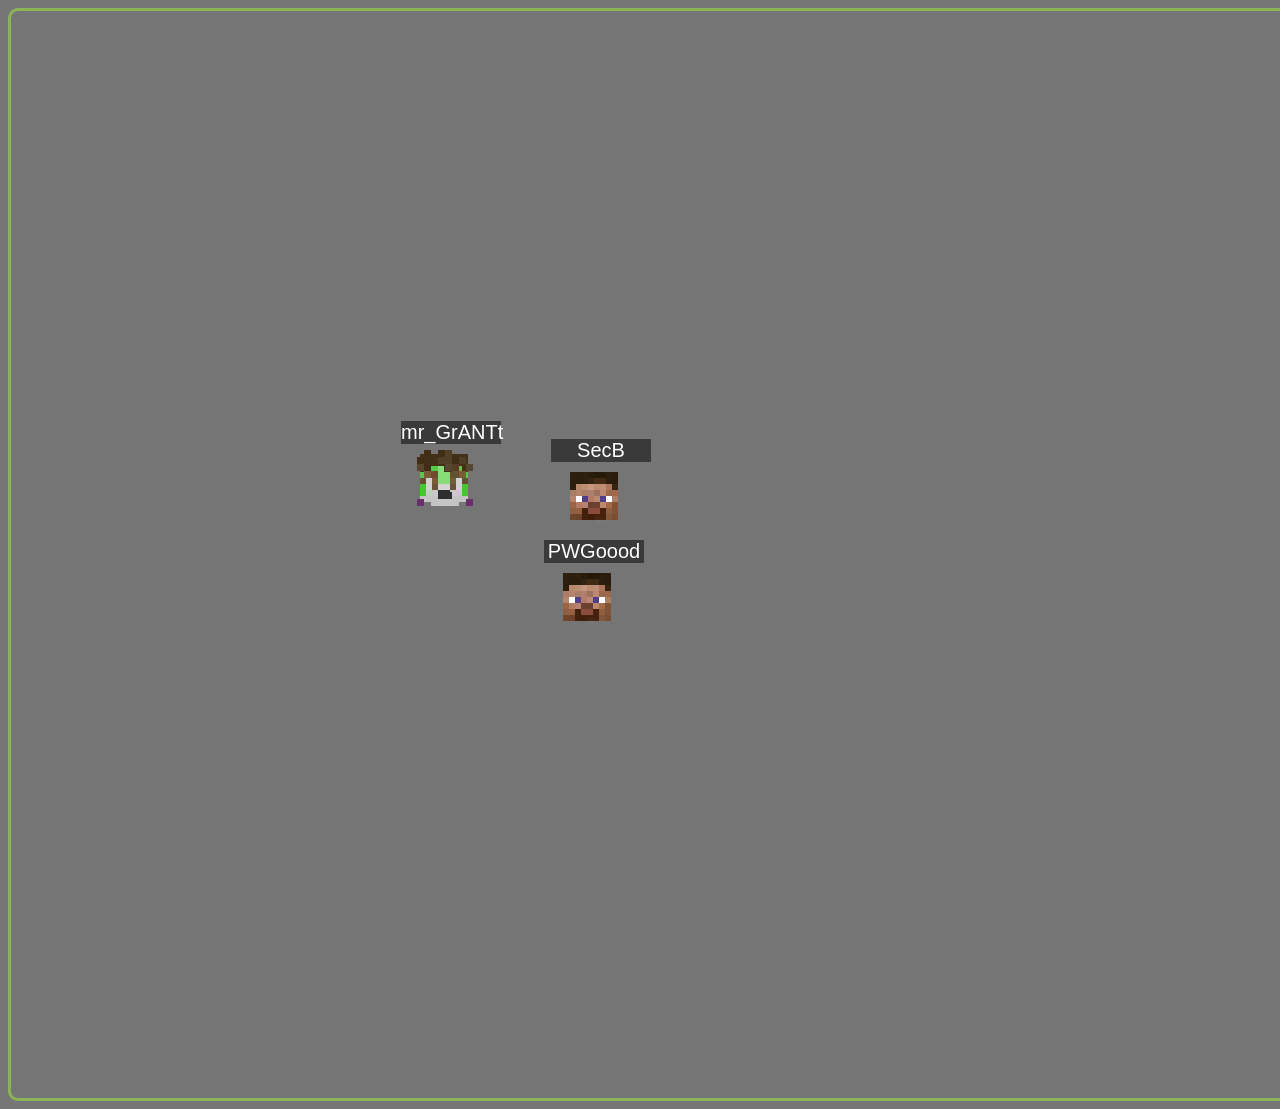
==== index.html @ 459b7539 "Init commit" ====
<!DOCTYPE html>
<html lang="en">
    <head>
        <meta charset="UTF-8">
        <meta name="viewport" content="width=device-width, initial-scale=1.0">

        <link rel="stylesheet" type="text/css" href="index.css">
        <!--
            <script src="index.js"></script>
            <script src="adder.js"></script>
        -->
        
        <title>Heads</title>
    </head>
    <body>
        <div class="main" id="main">
            <!-- тут что-то -->
            <div class="player_heads" id="mrg">
                <p class="name">mr_GrANTt</p>
                <div class="head">
                    <img src="heads/mr_GrANTt.png"  class="head0">
                    <img src="heads/mr_GrANTt1.png" class="head1">
                </div>
            </div>
            <div class="player_heads">
                <p class="name">PWGoood</p>
                <div class="head">
                    <img src="heads/steve.png" class="head0">
                    <img src="heads/steve1.png" class="head1">
                </div>
            </div>
            <div class="player_heads">
                <p class="name">SecB</p>
                <div class="head">
                    <img src="heads/steve.png" class="head0">
                    <img src="heads/steve1.png" class="head1">
                </div>
            </div>
        </div>
        <div class="result"></div>


        <script src="index.js"></script>
        <script src="adder.js"></script>
    </body>
</html>
---- index.css ----
body{
    background-color: rgb(117, 117, 117);
}

.main{
    height: 1087px;
    width: 1340px;
    border: solid;
    border-radius: 10px;
    border-color: rgba(172, 255, 47, 0.45);
    color: white;
}

.player_heads {
    position: absolute;
    width: 100px;
    height: 100px;
    text-align: center;
    font-family: 'Gill Sans', 'Gill Sans MT', Calibri, 'Trebuchet MS', sans-serif;
    font-size: 20px;
}

.name {
    background-color: rgba(0, 0, 0, 0.5);
}

.head {
    display: block;
    margin-left: auto;
    margin-right: auto;
}

.head>img {
    image-rendering: pixelated;

    position: relative;
}

.head0 {
    top: 0px;
    left: 0px;
    scale: 6;
}
.head1 {
    top: 0px;
    left: -12.4px;
    scale: 7;
}
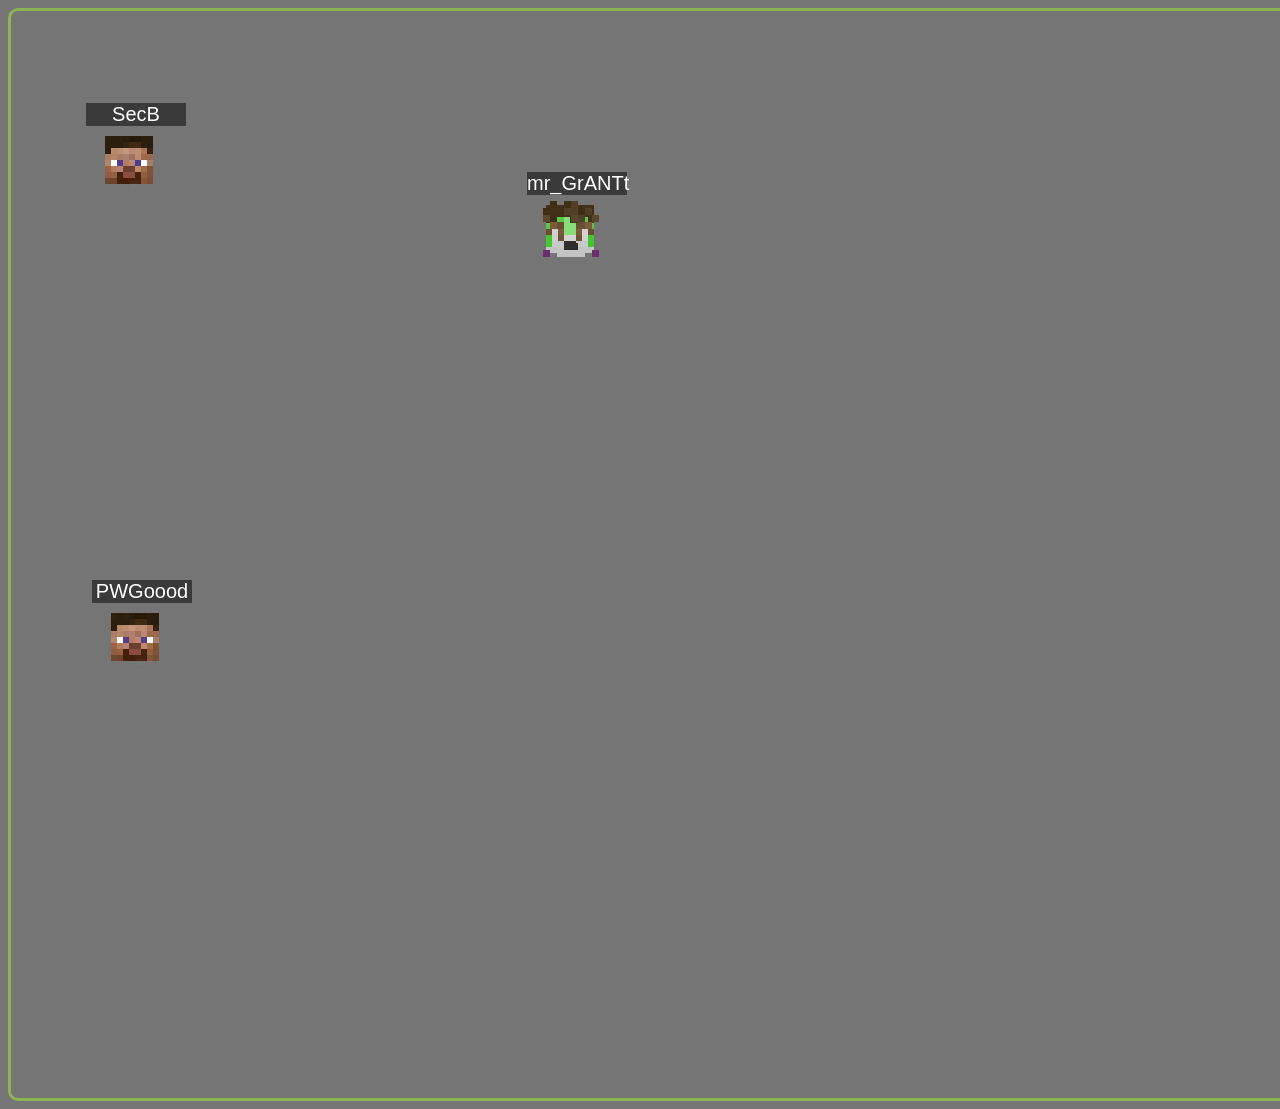
==== commit 9d32eedc: "Some clean up" ====
--- a/index.html
+++ b/index.html
@@ -5,16 +5,13 @@
         <meta name="viewport" content="width=device-width, initial-scale=1.0">
 
         <link rel="stylesheet" type="text/css" href="index.css">
-        <!--
-            <script src="index.js"></script>
-            <script src="adder.js"></script>
-        -->
+        <script src="index.js"></script>
+        <script src="adder.js"></script>
         
         <title>Heads</title>
     </head>
     <body>
         <div class="main" id="main">
-            <!-- тут что-то -->
             <div class="player_heads" id="mrg">
                 <p class="name">mr_GrANTt</p>
                 <div class="head">
@@ -38,9 +35,5 @@
             </div>
         </div>
         <div class="result"></div>
-
-
-        <script src="index.js"></script>
-        <script src="adder.js"></script>
     </body>
 </html>
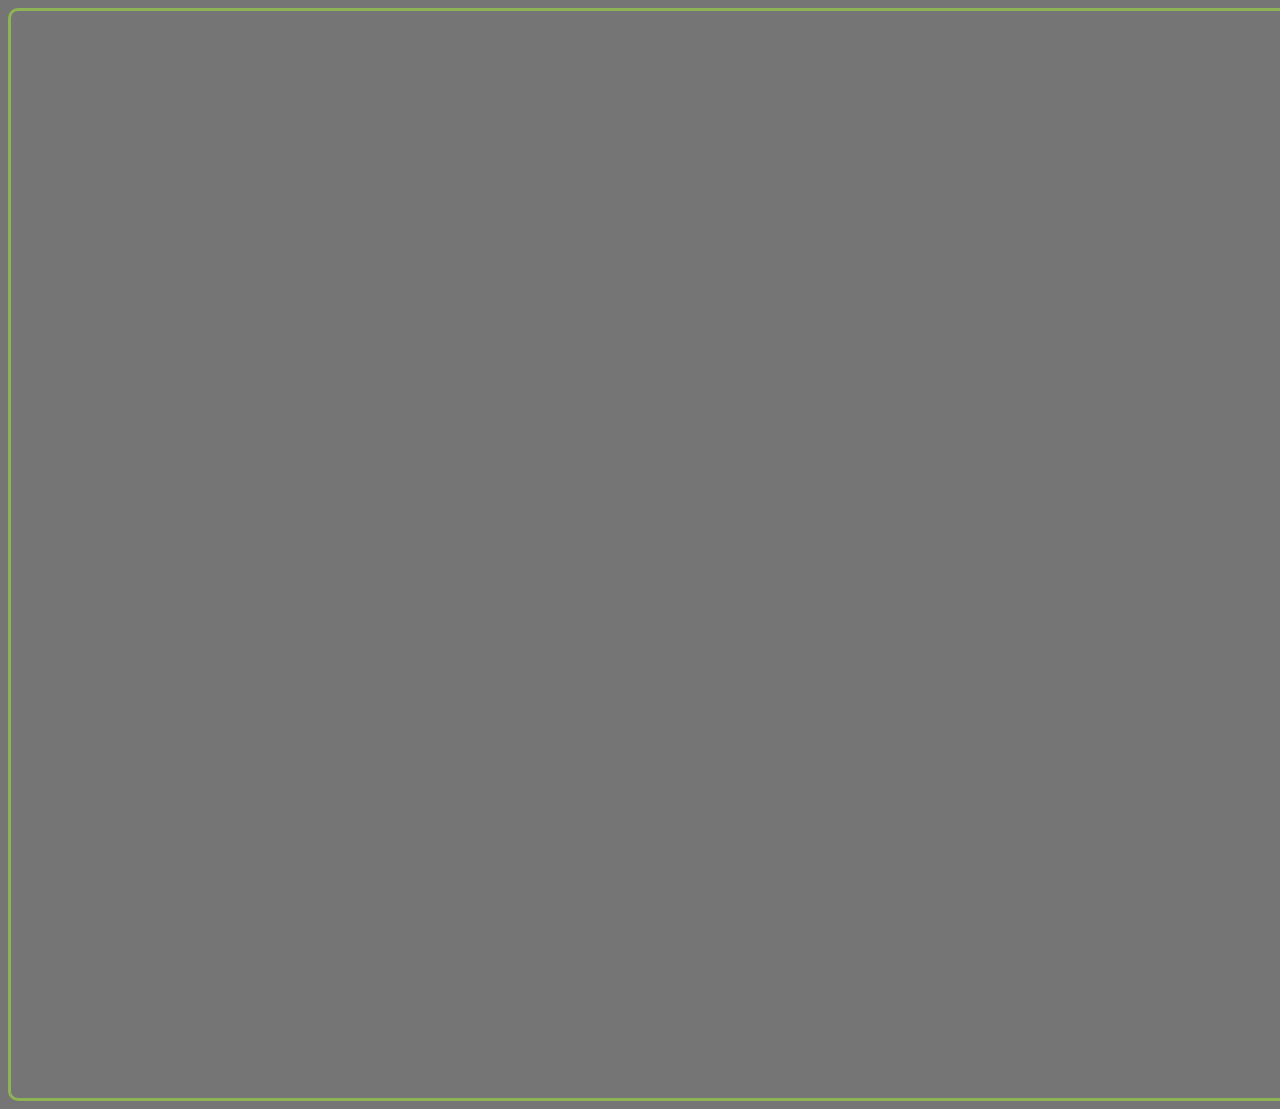
==== commit 1f53734b: "Head position fix" ====
--- a/index.html
+++ b/index.html
@@ -12,27 +12,6 @@
     </head>
     <body>
         <div class="main" id="main">
-            <div class="player_heads" id="mrg">
-                <p class="name">mr_GrANTt</p>
-                <div class="head">
-                    <img src="heads/mr_GrANTt.png"  class="head0">
-                    <img src="heads/mr_GrANTt1.png" class="head1">
-                </div>
-            </div>
-            <div class="player_heads">
-                <p class="name">PWGoood</p>
-                <div class="head">
-                    <img src="heads/steve.png" class="head0">
-                    <img src="heads/steve1.png" class="head1">
-                </div>
-            </div>
-            <div class="player_heads">
-                <p class="name">SecB</p>
-                <div class="head">
-                    <img src="heads/steve.png" class="head0">
-                    <img src="heads/steve1.png" class="head1">
-                </div>
-            </div>
         </div>
         <div class="result"></div>
     </body>
--- a/index.css
+++ b/index.css
@@ -43,6 +43,6 @@
 }
 .head1 {
     top: 0px;
-    left: -12.4px;
+    left: -8px;
     scale: 7;
 }
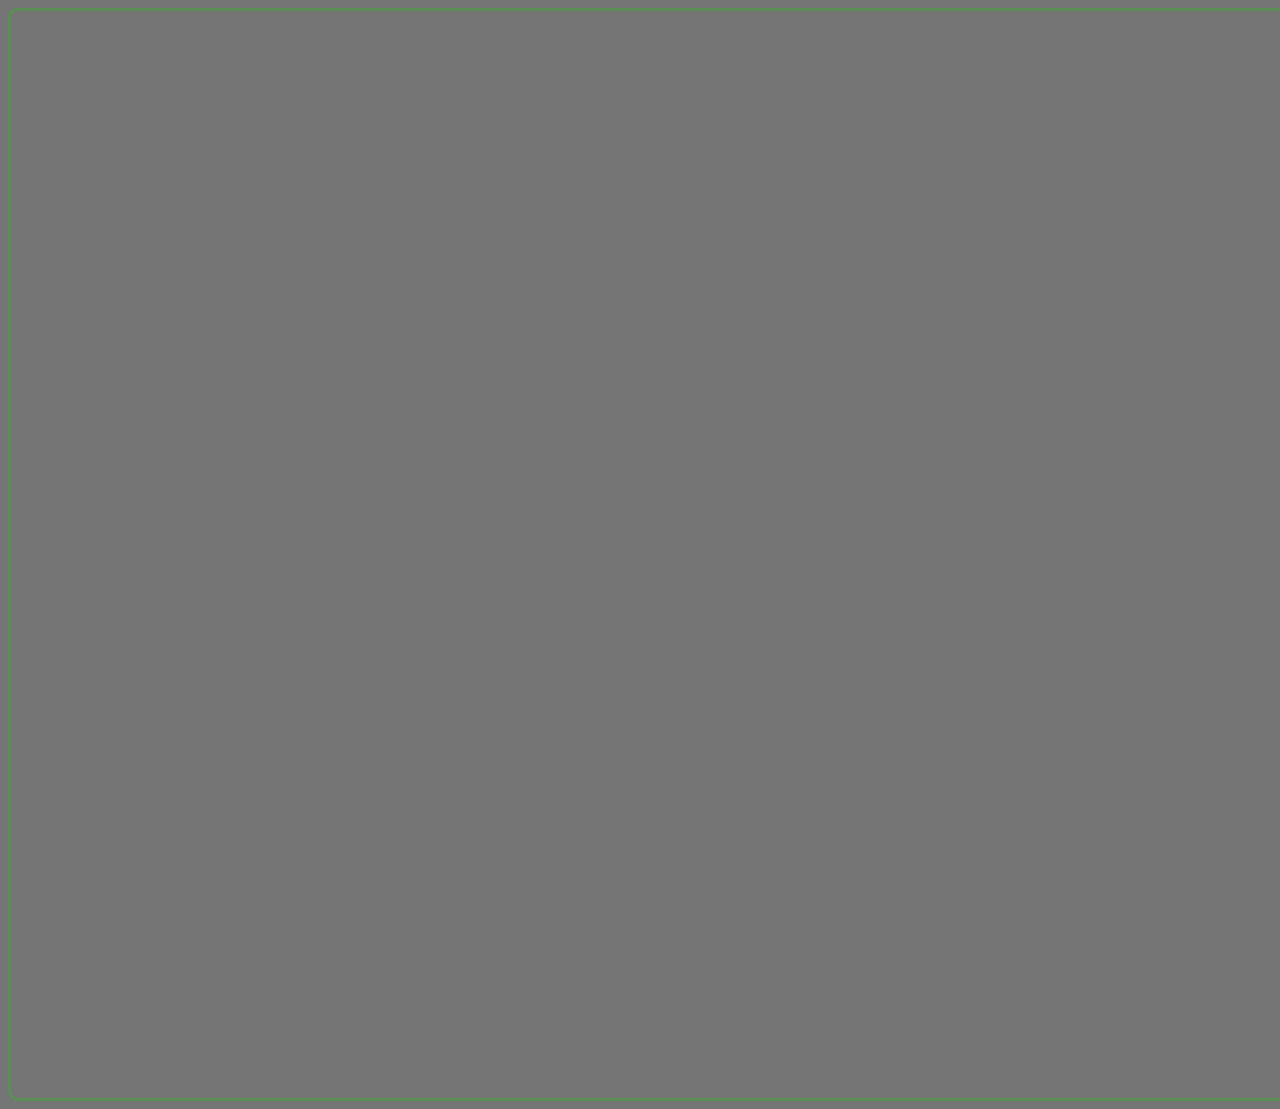
==== commit 7cb691f1: "color" ====
--- a/index.html
+++ b/index.html
@@ -1,18 +1,18 @@
-<!DOCTYPE html>
-<html lang="en">
-    <head>
-        <meta charset="UTF-8">
-        <meta name="viewport" content="width=device-width, initial-scale=1.0">
-
-        <link rel="stylesheet" type="text/css" href="index.css">
-        <script src="index.js"></script>
-        <script src="adder.js"></script>
-        
-        <title>Heads</title>
-    </head>
-    <body>
-        <div class="main" id="main">
-        </div>
-        <div class="result"></div>
-    </body>
+<!DOCTYPE html>
+<html lang="en">
+    <head>
+        <meta charset="UTF-8">
+        <meta name="viewport" content="width=device-width, initial-scale=1.0">
+
+        <link rel="stylesheet" type="text/css" href="index.css">
+        <script src="index.js"></script>
+        <script src="adder.js"></script>
+        
+        <title>Heads</title>
+    </head>
+    <body>
+        <div class="main" id="main">
+        </div>
+        <div class="result"></div>
+    </body>
 </html>
--- a/index.css
+++ b/index.css
@@ -1,48 +1,48 @@
-body{
-    background-color: rgb(117, 117, 117);
-}
-
-.main{
-    height: 1087px;
-    width: 1340px;
-    border: solid;
-    border-radius: 10px;
-    border-color: rgba(172, 255, 47, 0.45);
-    color: white;
-}
-
-.player_heads {
-    position: absolute;
-    width: 100px;
-    height: 100px;
-    text-align: center;
-    font-family: 'Gill Sans', 'Gill Sans MT', Calibri, 'Trebuchet MS', sans-serif;
-    font-size: 20px;
-}
-
-.name {
-    background-color: rgba(0, 0, 0, 0.5);
-}
-
-.head {
-    display: block;
-    margin-left: auto;
-    margin-right: auto;
-}
-
-.head>img {
-    image-rendering: pixelated;
-
-    position: relative;
-}
-
-.head0 {
-    top: 0px;
-    left: 0px;
-    scale: 6;
-}
-.head1 {
-    top: 0px;
-    left: -8px;
-    scale: 7;
+body{
+    background-color: rgb(117, 117, 117);
+}
+
+.main{
+    height: 1087px;
+    width: 1340px;
+    border: solid;
+    border-radius: 10px;
+    border-color: #38af2f72;
+    color: white;
+}
+
+.player_heads {
+    position: absolute;
+    width: 100px;
+    height: 100px;
+    text-align: center;
+    font-family: 'Gill Sans', 'Gill Sans MT', Calibri, 'Trebuchet MS', sans-serif;
+    font-size: 20px;
+}
+
+.name {
+    background-color: rgba(0, 0, 0, 0.5);
+}
+
+.head {
+    display: block;
+    margin-left: auto;
+    margin-right: auto;
+}
+
+.head>img {
+    image-rendering: pixelated;
+
+    position: relative;
+}
+
+.head0 {
+    top: 0px;
+    left: 0px;
+    scale: 6;
+}
+.head1 {
+    top: 0px;
+    left: -8px;
+    scale: 7;
 }
